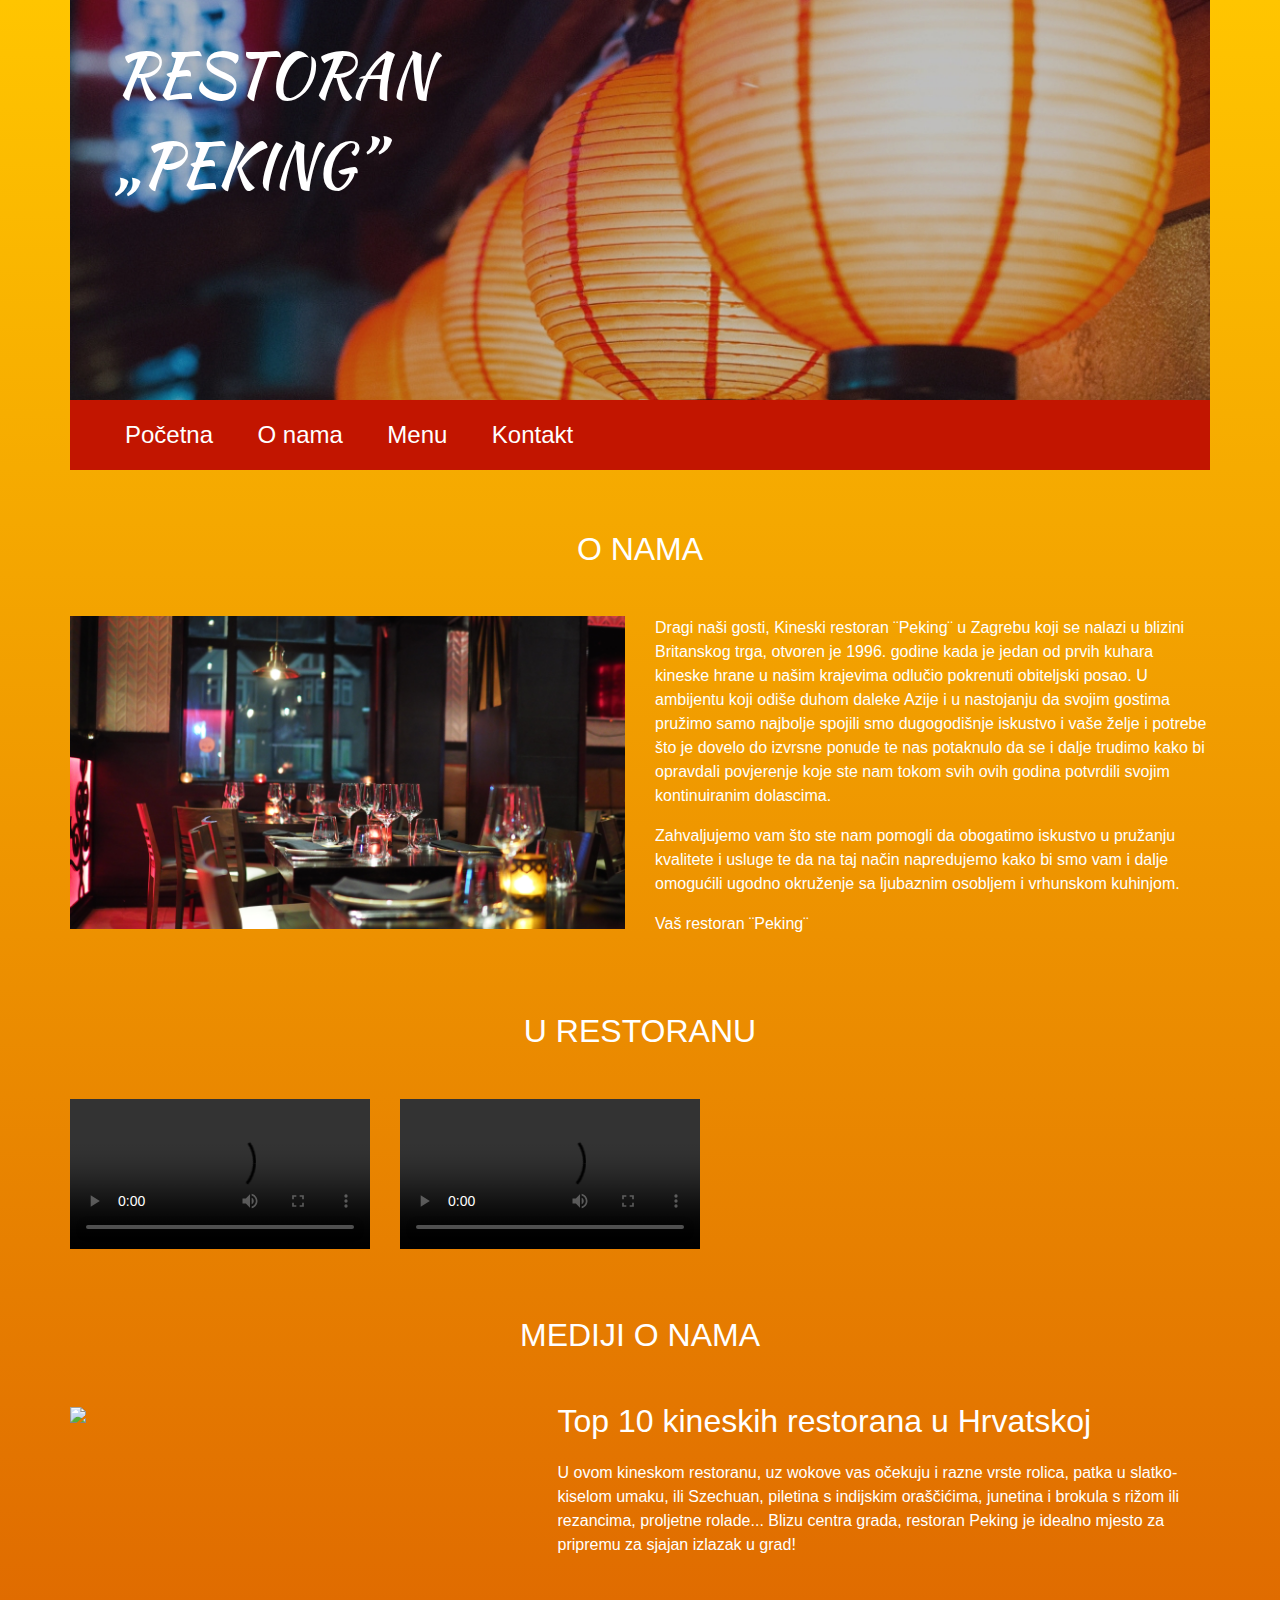
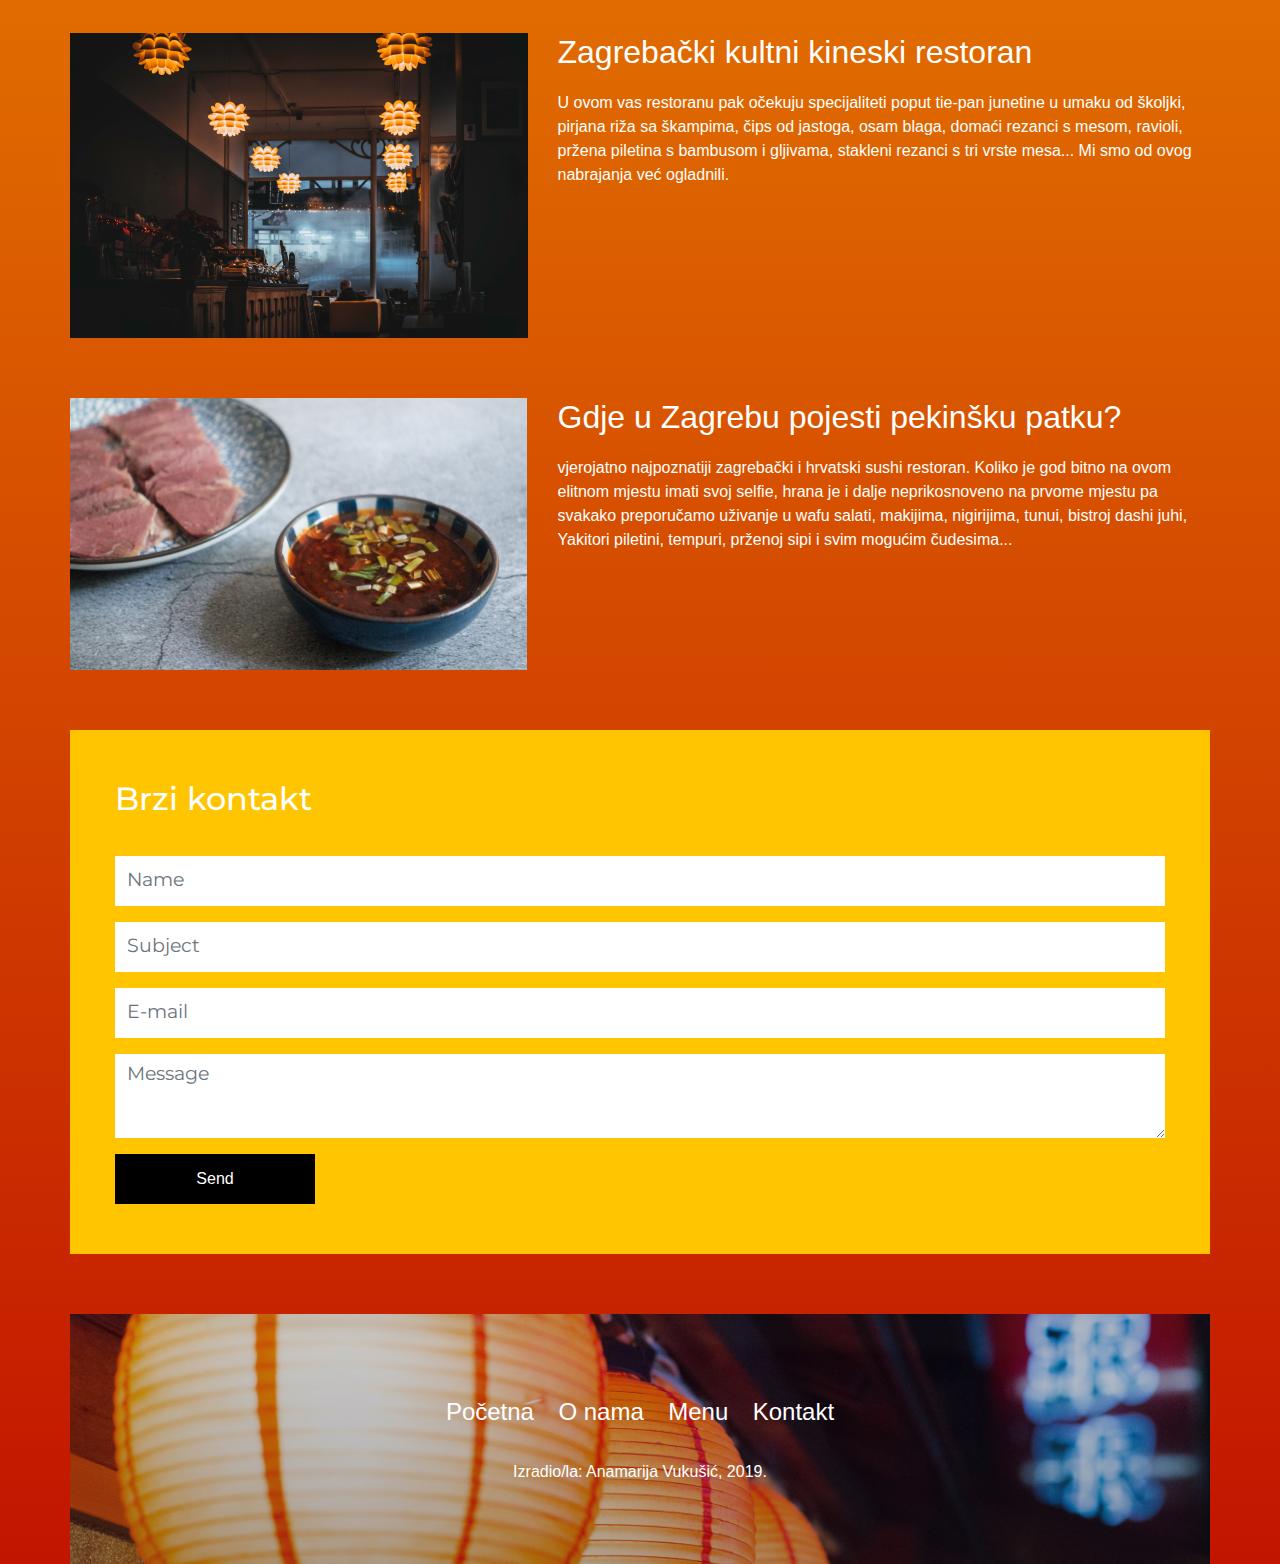
==== o_meni.html @ f069b655 "Add files via upload" ====
<!doctype html>
<html lang="hr">
	<head>
		<meta charset="utf-8">
		<meta name="viewport" content="width=device-width, initial-scale=1, shrink-to-fit=no">
		<title>Restoran „Peking”</title>
		<link rel="stylesheet" href="bootstrap/bootstrap.min.css">		
		<link href="https://fonts.googleapis.com/css?family=Kaushan+Script|Montserrat" rel="stylesheet">
		<link rel="stylesheet" href="https://use.fontawesome.com/releases/v5.5.0/css/all.css">
		<link rel="stylesheet" href="lightbox/css/lightbox.css">
		<link rel="stylesheet" href="style.css">
	</head>
	<body>
		<div class="container">			
			<!-- ************** Zaglavlje / početak ************** -->
			<div class="row zaglavlje">
				<div class="col">
					<a href="index.html">Restoran <br>„Peking”</a>
				</div>
			</div>
			<!-- ************** Zaglavlje / kraj ************** -->
			
			<!-- ************** Navigacija / početak ************** -->
			<div class="row navigacija">
				<div class="col">
					<div class="hamburger">
						<span class="fas fa-bars"></span>
					</div>
					<ul class="main-menu">
						<li><a href="index.html">Početna</a></li>
						<li><a href="o_meni.html">O nama</a></li>
						<li><a href="moji_radovi.html">Menu</a></li>
						<li><a href="kontakt.html">Kontakt</a></li>
					</ul>
				</div>
			</div>
			<!-- ************** Navigacija / kraj ************** -->

			<!-- ************** O meni / početak ************** -->
						
			<div class="row o-meni">
				<div class="col-12">
					<h1>O nama</h1>
				</div>
				<div class="row">
					<div class="col-md-6">
						<img src="slike/o_meni.jpg" class="img-fluid">
					</div>				
					<div class="col-md-6">
						<p>Dragi naši gosti, Kineski restoran ¨Peking¨ u Zagrebu koji se nalazi u blizini Britanskog trga, otvoren je 1996. godine kada je jedan od prvih kuhara kineske hrane u našim krajevima odlučio pokrenuti obiteljski posao. 
							U ambijentu koji odiše duhom daleke Azije i u nastojanju da svojim gostima pružimo samo najbolje spojili smo dugogodišnje iskustvo i vaše želje i potrebe što je dovelo do izvrsne ponude te nas potaknulo da se i dalje trudimo kako bi opravdali povjerenje koje ste nam tokom svih ovih godina potvrdili svojim kontinuiranim dolascima.</p>
							
							<p>Zahvaljujemo vam što ste nam pomogli da obogatimo iskustvo u pružanju kvalitete i usluge te da na taj način napredujemo kako bi smo vam i dalje omogućili ugodno okruženje sa ljubaznim osobljem i vrhunskom kuhinjom. </p>
							
							<p>Vaš restoran ¨Peking¨</p>
					</div>
				</div>
			</div>
			
			<!-- ************** Galerija / početak ************** -->
			<div class="row galerija">
				<div class="col-12">
					<h1>U restoranu</h1>
				</div>
				<div class="row">
					<!-- ************** Prvi video / početak ************** -->
					<div class="col-12 col-md-6">
						<video width="100%" controls>
							<source src="video/video1.mp4" type="video/mp4">						
							Your browser does not support HTML5 video.
						</video>
					</div>
					<!-- ************** Prvi video / kraj ************** -->
					
					<!-- ************** Drugi video / početak ************** -->
					<div class="col-12 col-md-6">
						<video width="100%" controls>
							<source src="video/video2.mp4" type="video/mp4">						
							Your browser does not support HTML5 video.
						</video>
					</div>
					<!-- ************** Drugi video / kraj ************** -->					
				</div>						
			</div>
			<!-- ************** Galerija / kraj ************** -->
			
			
			<!-- ************** Članci / početak ************** -->
						
			<div class="row clanci">
				<div class="col-12">
					<h1>Mediji o nama</h1>
				</div>
				<div class="row clanak">
					<div class="col-md-5">
						<img src="slike/clanak1.jpg" class="img-fluid">
					</div>				
					<div class="col-md-7">
						<h2>Top 10 kineskih restorana u Hrvatskoj</h2>
						<p>U ovom kineskom restoranu, uz wokove vas očekuju i razne vrste rolica, patka u slatko-kiselom umaku, ili Szechuan, piletina s indijskim oraščićima, junetina i brokula s rižom ili rezancima, proljetne rolade... Blizu centra grada, restoran Peking je idealno mjesto za pripremu za sjajan izlazak u grad!</p>
					</div>
				</div>
				<div class="row clanak mt-60">
					<div class="col-md-5">
						<img src="slike/clanak2.jpg" class="img-fluid">
					</div>				
					<div class="col-md-7">
						<h2>Zagrebački kultni kineski restoran</h2>
						<p>U ovom vas restoranu pak očekuju specijaliteti poput tie-pan junetine u umaku od školjki, pirjana riža sa škampima, čips od jastoga, osam blaga, domaći rezanci s mesom, ravioli, pržena piletina s bambusom i gljivama, stakleni rezanci s tri vrste mesa... Mi smo od ovog nabrajanja već ogladnili.</p>
					</div>
				</div>
				<div class="row clanak mt-60">
					<div class="col-md-5">
						<img src="slike/clanak3.jpg" class="img-fluid">
					</div>				
					<div class="col-md-7">
						<h2>Gdje u Zagrebu pojesti pekinšku patku?</h2>
						<p>vjerojatno najpoznatiji zagrebački i hrvatski sushi restoran. Koliko je god bitno na ovom elitnom mjestu imati svoj selfie, hrana je i dalje neprikosnoveno na prvome mjestu pa svakako preporučamo uživanje u wafu salati, makijima, nigirijima, tunui, bistroj dashi juhi, Yakitori piletini, tempuri, prženoj sipi i svim mogućim čudesima...</p>
					</div>
				</div>
			</div>
			
			<!-- ************** Članci / kraj ************** -->
			
			<!-- ************** O meni / kraj ************** -->
			
			<!-- ************** Kontakt / početak ************** -->
			<div class="row kontakt">
				<div class="col">
					<h1>Brzi kontakt</h1>
					<form action="" method="post">
						<div class="form-group">							
							<input type="text" class="form-control" id="name" placeholder="Name">
						</div>
						<div class="form-group">							
							<input type="text" class="form-control" id="subject" placeholder="Subject">
						</div>	
						<div class="form-group">							
							<input type="email" class="form-control" id="e-mail" placeholder="E-mail">
						</div>				
						<div class="form-group">
							<textarea class="form-control" id="message" rows="3" placeholder="Message"></textarea>
						</div>
						<button type="submit" class="btn btn-primary">Send</button>
					</form>
				</div>
			</div>
			<!-- ************** Kontakt / kraj ************** -->
		
			<!-- ************** Footer / početak ************** -->
			<div class="row footer">
				<div class="col">
					<div class="footer-content">
						<ul>
							<li><a href="index.html">Početna</a></li>
							<li><a href="o_meni.html">O nama</a></li>
							<li><a href="moji_radovi.html">Menu</a></li>
							<li><a href="kontakt.html">Kontakt</a></li>
						</ul>
						<p>Izradio/la: Anamarija Vukušić, 2019.</p>
					</div>
				</div>
			</div>
			<!-- ************** Footer / kraj ************** -->
		</div>
		<script src="bootstrap/jquery.min.js"></script>
		<script src="bootstrap/popper.min.js"></script>
		<script src="bootstrap/bootstrap.min.js"></script>
		<script src="lightbox/js/lightbox.js"></script>
		<script>
			$('.hamburger').click(function(){
				$('.main-menu').slideToggle();
			});
		</script>
	</body>
</html>
---- style.css ----
body {
background: #c21500;  /* fallback for old browsers */
background: -webkit-linear-gradient(to bottom, #ffc500, #c21500);  /* Chrome 10-25, Safari 5.1-6 */
background: linear-gradient(to bottom, #ffc500, #c21500); /* W3C, IE 10+/ Edge, Firefox 16+, Chrome 26+, Opera 12+, Safari 7+ */
}
/* ------ Zaglavlje / početak ------ */
.zaglavlje {
	height: 400px;
	background: url('slike/zaglavlje.jpg') no-repeat;
	background-size: cover;
}
.zaglavlje a {
	color: #fff;
	font-size: 45pt;
	text-decoration: none;
	display: block;
	margin-top: 30px;
	margin-left: 30px;
	text-transform: uppercase;
	font-family: 'Kaushan Script', cursive;
}

@media screen and (max-width: 575px) {
	.zaglavlje {
		height: 250px;
	}
	.zaglavlje p {
		display: none;
	}
	.zaglavlje a {
		position: absolute;
		top: 50%;
		left: 50%;
		transform: translate(-50%,-50%);
		margin: 0;
		font-size: 18pt;
	}
	.slider {
		display: none;
	}
}
/* ------ Zaglavlje / kraj ------ */

/* ------ Navigacija / početak ------ */
.navigacija {
	height: 70px;
	background-color: #c21500;
}
.navigacija li {
	display: inline;
	margin-right: 40px;
	list-style-type: none;
}
.navigacija li a {
	line-height: 70px;
	color: #FFF;
	text-decoration: none;
	font-size: 18pt;
}
.navigacija .hamburger {
	text-align: right;
	font-size: 24pt;
	line-height: 70px;
	padding-right: 40px;
	display: none;
}
.navigacija .main-menu {
	margin-bottom: 0;
}
@media screen and (max-width:760px) {
	.navigacija .hamburger {
		display: block;
	}
	.navigacija .main-menu li {
		border-top: 1px solid black;
		display: block;
		background-color:#EF3B36;
	}
	.navigacija {
		height: auto;
	}
	.main-menu {
		display: none;
	}
}
@media screen and (min-width:761px) {
	.main-menu {
		display: block !important;
	}
}
/* ------ Navigacija / kraj ------ */

.slider .col {
	padding-left: 0;
	padding-right: 0;
	margin-top: 40px;
}
.slider h2 {
	font-size: 18pt;
	text-transform: uppercase;
}
.slider p {
	font-size: 14pt;
}
.slider .carousel-caption {
	background-color: rgba(0,0,0,0.4);
	border-radius: 10px;
}

/* ------ Galerija / početak ------ */
.galerija h1 {
	text-transform: uppercase;
	font-size: 24pt;
	text-align: center;
	padding-top: 60px;
	padding-bottom: 40px;
	color: #FFF;
}
.galerija .slika .maska {
	background-color: #000;
	position: absolute;
	top: 0;
	right: 0;
	left: 0;
	bottom: 0;
	opacity: 0;
	transition: 1s ease;
}
.galerija .slika:hover .maska {
	opacity: 0.7;
}
.galerija .slika .maska p {
	color: #fff;
	position: absolute;
	left: 50%;
	top: 50%;
	transform: translate(-50%,-50%);
}
.galerija .slika {
	padding: 0;
}
.galerija .maska a {
  color: #fff;
  text-decoration: none;
  display: block;
  text-align: center;
}
.galerija .maska .naziv-rada {
	font-size: 18pt;
	text-transform: uppercase;
}
.galerija .maska .kategorija {
	font-size: 14pt;
}
/* ------ Galerija / kraj ------ */

/* ------ Kontakt / početak ------ */
.kontakt {
	background-color: #ffc500;
	padding: 50px 30px;
	margin-top: 60px;
}
.kontakt h1 {
	font-size: 24pt;
	font-family: 'Montserrat', sans-serif;
	padding-bottom: 30px;
	color: #FFF;
}
.kontakt input[type=text],
.kontakt input[type=email],
.kontakt textarea {
	border: 0;
	border-radius: 0;
}
.kontakt input {
	height: 50px;
}
.kontakt button[type=submit] {
	background-color: #000;
	border: 0;
	border-radius: 0;
	width: 200px;
	height: 50px;
}
@media screen and (max-width:575px) {
	.kontakt button[type=submit] {
		width: 100%;
	}
}
.kontakt ::placeholder {
	font-size: 14pt;
	font-family: 'Montserrat', sans-serif;
}
/* ------ Kontakt / kraj ------ */

/* ------ Footer / početak ------ */
.footer {
	height: 250px;
	background: url('slike/footer.jpg');
	background-size: cover;
	background-repeat: no-repeat;
	margin-top: 60px;
}

.footer .footer-content {
	width: 100%;
	position: absolute;
	top: 50%;
	left: 50%;
	transform: translate(-50%,-50%);
}

.footer ul {
	text-align: center;
	margin: 0;
	padding: 0;
}
.footer ul li {
	display: inline;
	margin-right: 10px;
	margin-left: 10px;
}
.footer li a {
	color: #fff;
	font-size: 18pt;
	text-decoration: none;
}
@media screen and (max-width:767px) {
	.footer ul li {
		display: block;
		text-align: center;
	}
}
.footer p {
	color: #fff;
	width: 100%;
	text-align: center;
	margin:0;
	margin-top: 30px;
	padding: 0;
}

/* ------ Footer / kraj ------ */



/* ------ O meni / početak ------ */
.o-meni h1,
.vjestine h1 {
	text-transform: uppercase;
	font-size: 24pt;
	text-align: center;
	padding-top: 60px;
	padding-bottom: 40px;
	color: #FFF;
}
.o-meni p {
color: #FFF;
}
.vjestina {
	height: 250px;
}
.vjestina.svijetlo-siva {
	background-color: #F0F0F0;
}
.vjestina.tamno-siva {
	background-color: #E0E0E0;
}
@media screen and (max-width:767px) {
	.vjestina:nth-child(odd) {
		background-color: #F0F0F0;
	}
	.vjestina:nth-child(even) {
		background-color: #E0E0E0;
	}
	.o-meni p:nth-child(1) {
		margin-top: 40px;
	}
}
.vjestina p {
	position: absolute;
	top: 50%;
	left: 50%;
	transform: translate(-50%, -50%);
	text-transform: uppercase;
	text-align: center;
	font-size: 14pt;
	color: #FFF;
}
.no-spacing {
	padding-left: 0;
	padding-right: 0;
}

/* ------ O meni / kraj ------ */

/* ------ Članci / početak ------ */
.clanci h1 {
	text-transform: uppercase;
	font-size: 24pt;
	text-align: center;
	padding-top: 60px;
	padding-bottom: 40px;
	color: #FFF;
}
.clanci .mt-60 {
	margin-top: 60px;
}
.clanak h2 {
	font-size: 24pt;
	margin-bottom: 20px;
	color: #FFF;
}
.clanak p {
color: #FFF;
}

@media screen and (max-width:767px) {
	.clanak h2 {
		margin-top: 20px;		
	}
}
@media screen and (max-width:575px) {
	.clanak h2 {
		margin-top: 20px;
		text-align: center;
	}
	.clanak p {
		padding-left: 20px;
		padding-right: 20px;
	}
}
/* ------ Članci / kraj ------ */


/* ------ Društvene mreže / početak ------ */
.social-profiles h1 {
	text-transform: uppercase;
	font-size: 24pt;
	text-align: center;
	padding-top: 60px;
	padding-bottom: 40px;
	color: #FFF;
}
.social-profile {
	height: 250px;
}
.social-profile.svijetlo-siva {
	background-color: #F0F0F0;
}
.social-profile.tamno-siva {
	background-color: #E0E0E0;
}
@media screen and (max-width:767px) {
	.social-profile:nth-child(odd) {
		background-color: #F0F0F0;
	}
	.social-profile:nth-child(even) {
		background-color: #E0E0E0;
	}
}
.social-profile p {
	position: absolute;
	top: 50%;
	left: 50%;
	transform: translate(-50%, -50%);
	text-transform: uppercase;
	text-align: center;
	font-size: 32pt;
}
.social-profile p a {
	color: #000;
	text-decoration: none;
}
/* ------ Društvene mreže / kraj ------ */
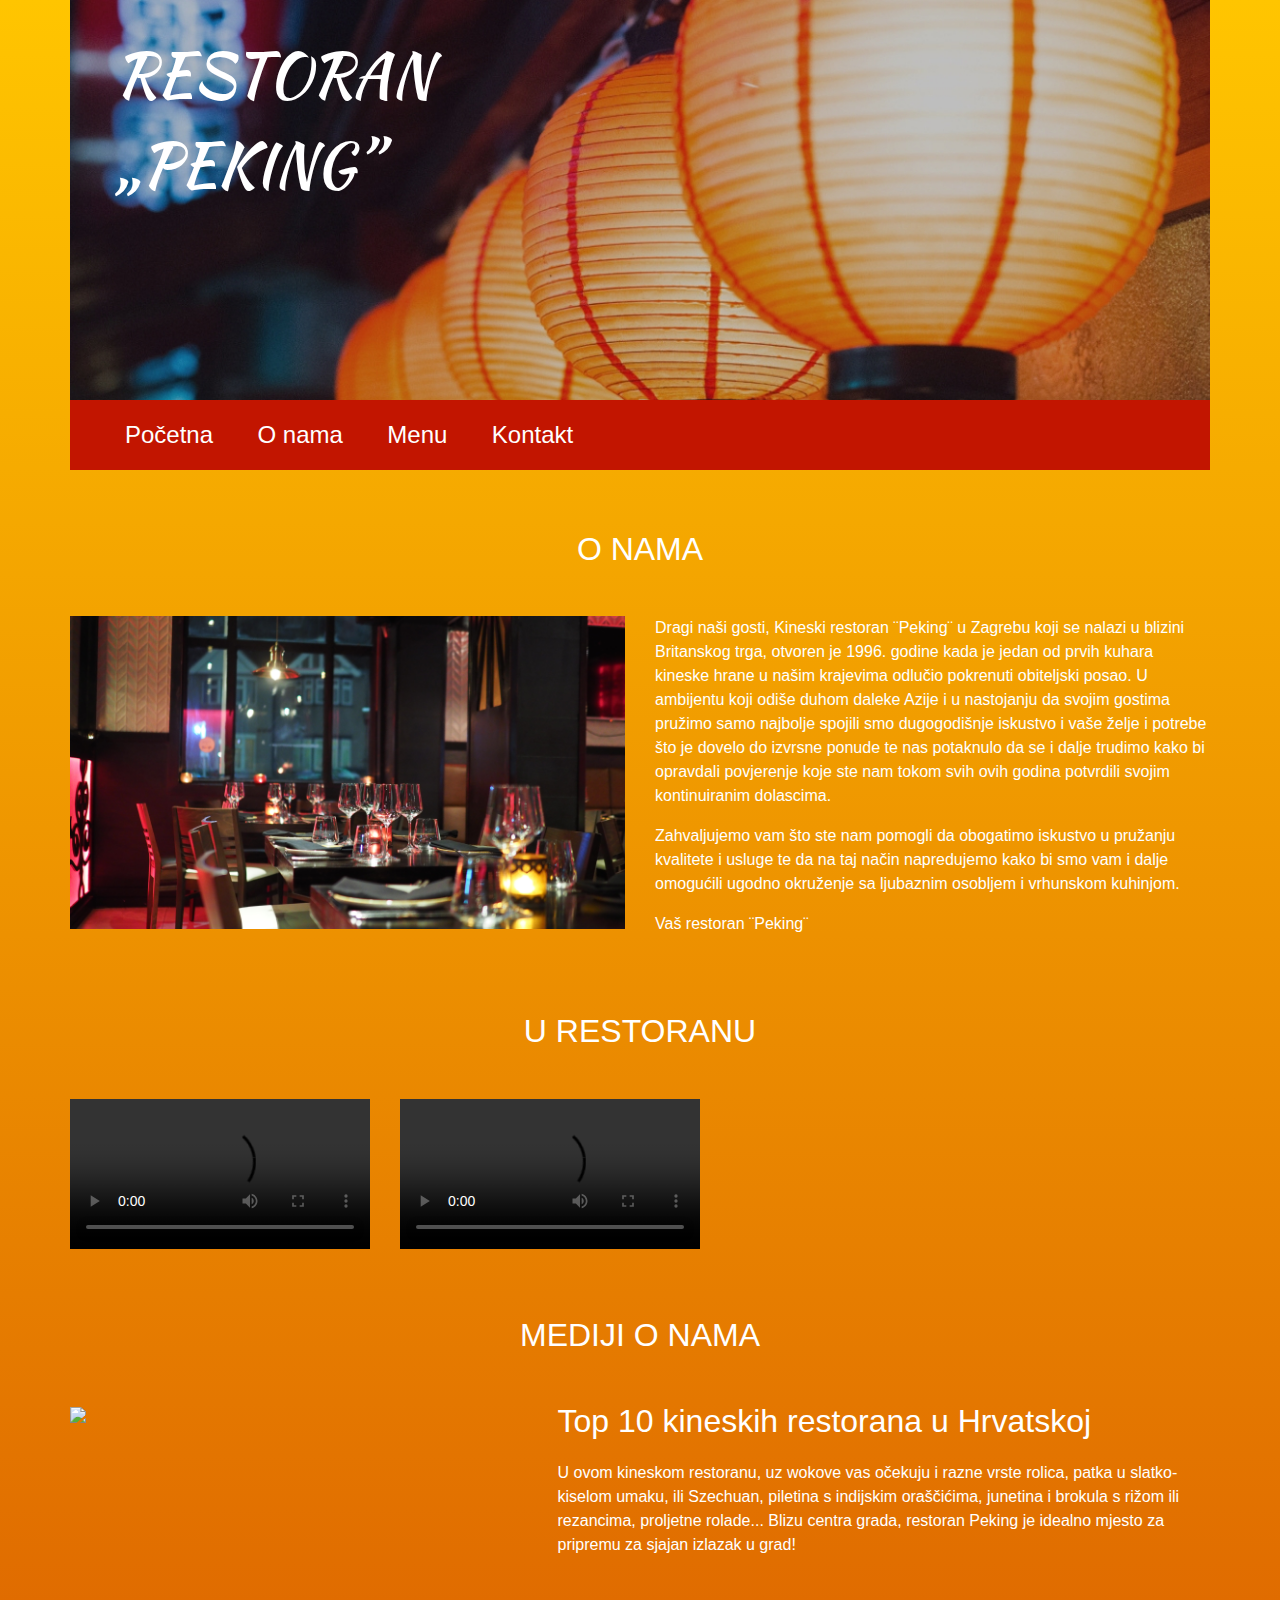
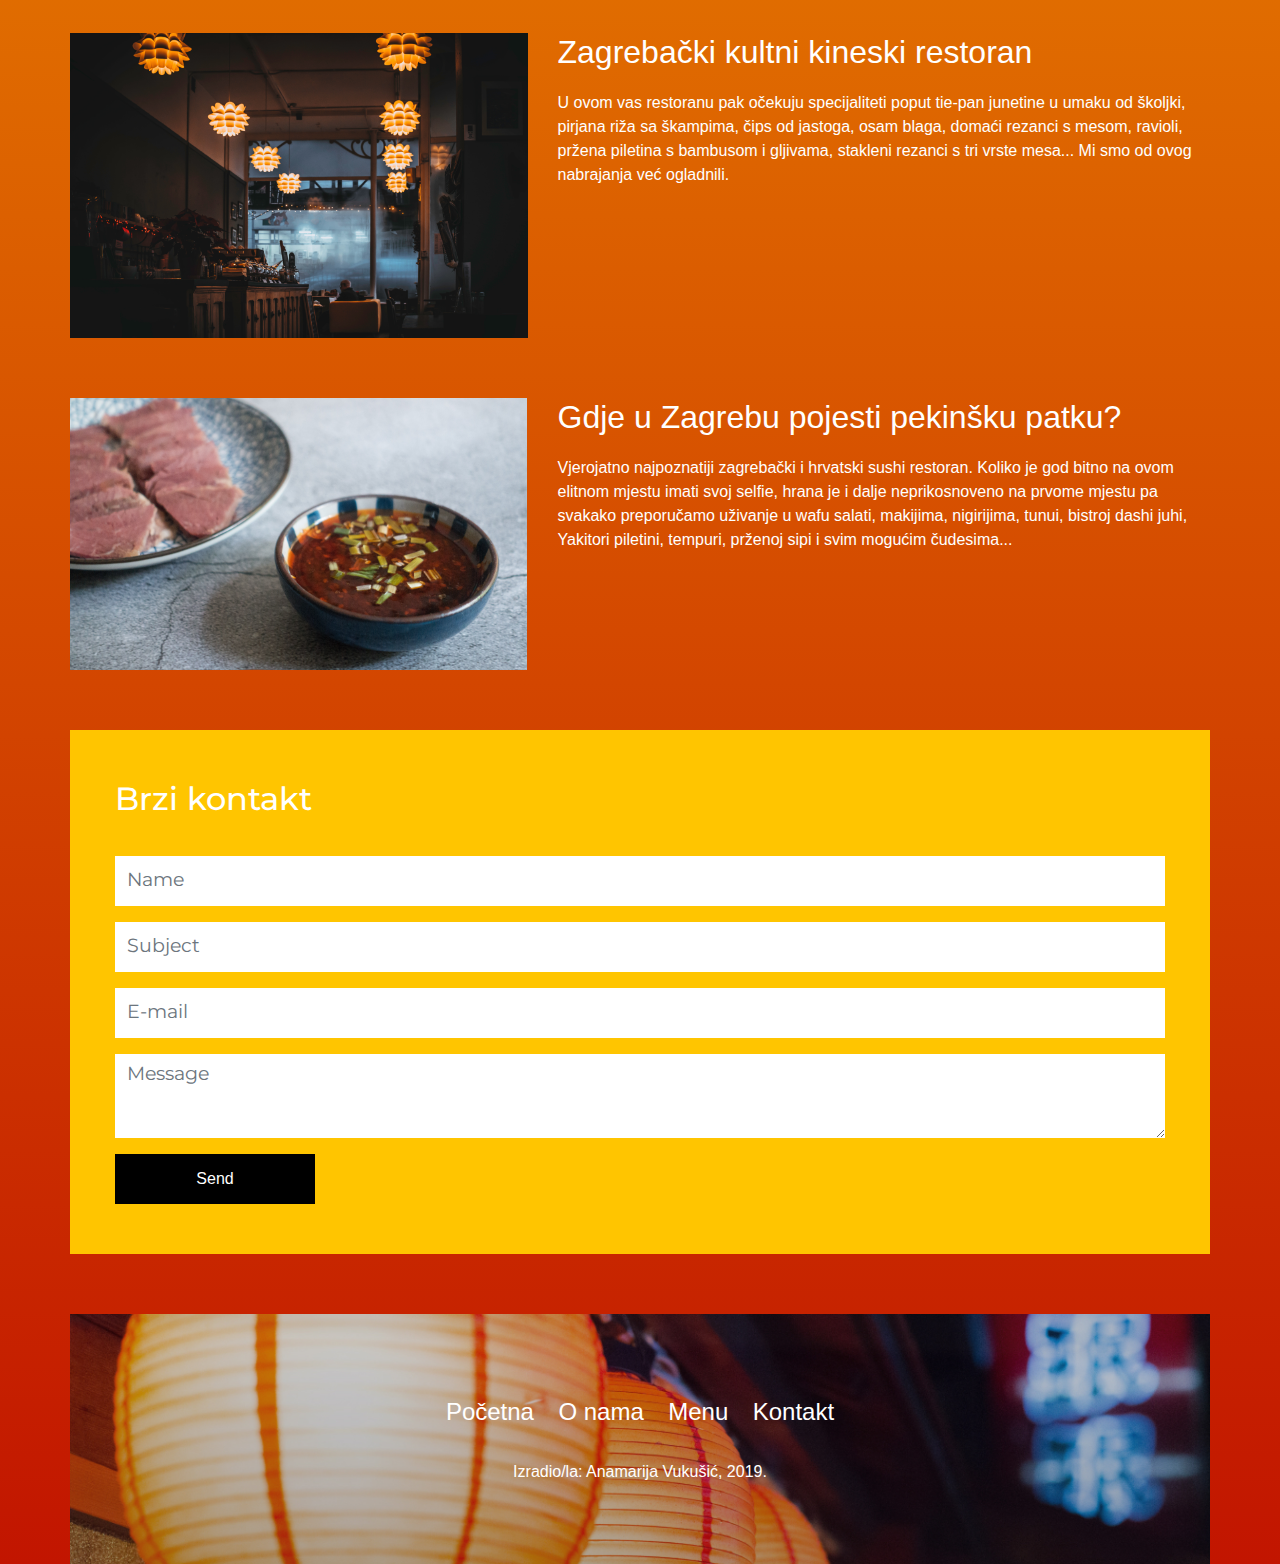
==== commit 3d267583: "Update o_meni.html" ====
--- a/o_meni.html
+++ b/o_meni.html
@@ -115,7 +115,7 @@
 					</div>				
 					<div class="col-md-7">
 						<h2>Gdje u Zagrebu pojesti pekinšku patku?</h2>
-						<p>vjerojatno najpoznatiji zagrebački i hrvatski sushi restoran. Koliko je god bitno na ovom elitnom mjestu imati svoj selfie, hrana je i dalje neprikosnoveno na prvome mjestu pa svakako preporučamo uživanje u wafu salati, makijima, nigirijima, tunui, bistroj dashi juhi, Yakitori piletini, tempuri, prženoj sipi i svim mogućim čudesima...</p>
+						<p>Vjerojatno najpoznatiji zagrebački i hrvatski sushi restoran. Koliko je god bitno na ovom elitnom mjestu imati svoj selfie, hrana je i dalje neprikosnoveno na prvome mjestu pa svakako preporučamo uživanje u wafu salati, makijima, nigirijima, tunui, bistroj dashi juhi, Yakitori piletini, tempuri, prženoj sipi i svim mogućim čudesima...</p>
 					</div>
 				</div>
 			</div>
@@ -173,4 +173,4 @@
 			});
 		</script>
 	</body>
-</html>+</html>
